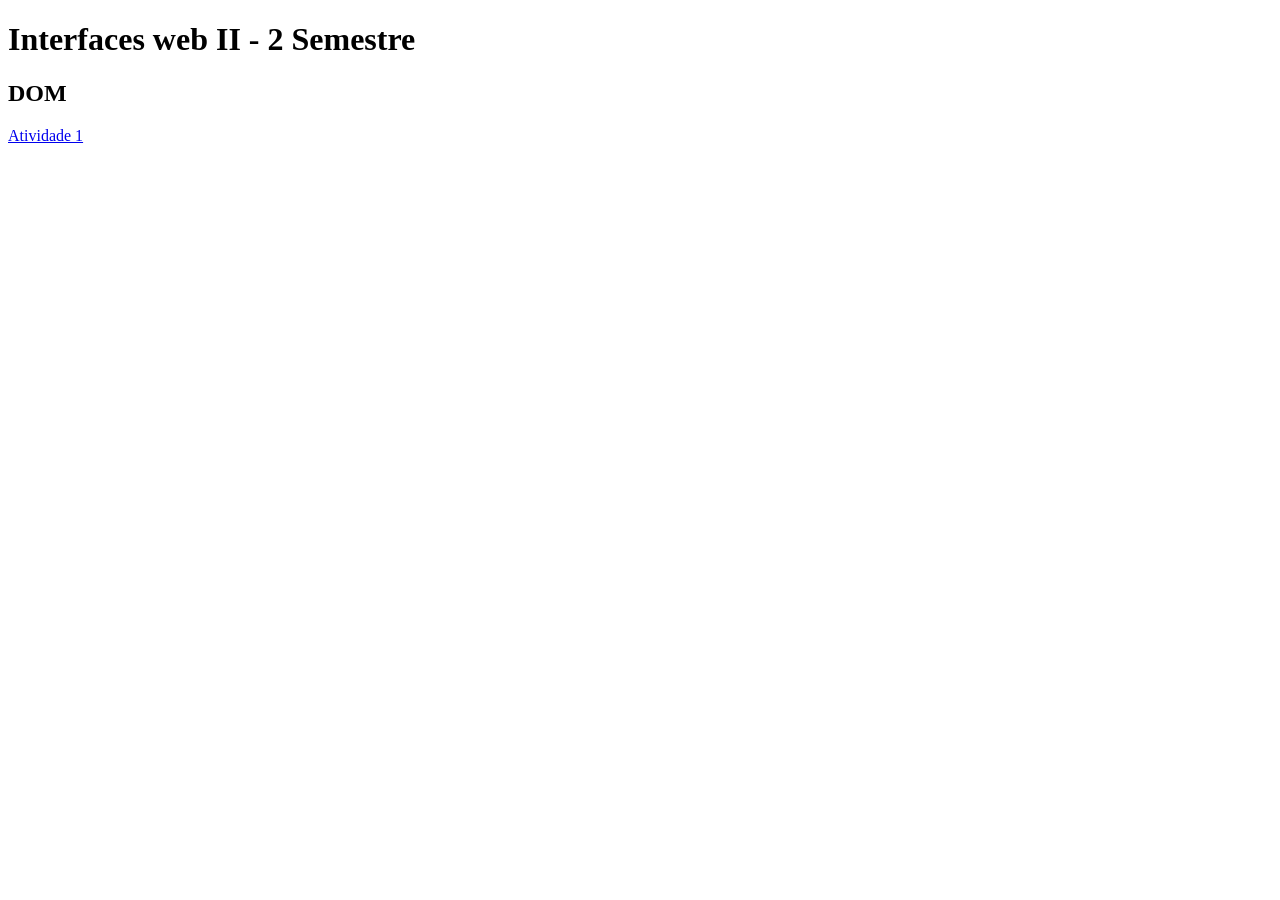
==== Projeto/index.html @ 4d5cf553 "29/07/2026" ====
<!DOCTYPE html>
<html lang="en">
<head>
    <meta charset="UTF-8">
    <meta name="viewport" content="width=device-width, initial-scale=1.0">
    <meta http-equiv="X-UA-Compatible" content="ie=edge">
    <title>Interfaces do web II - 2 Semestre</title>
    <link rel="stylesheet" href="CSS/style.css">
</head>
<body>
    <h1>Interfaces web II - 2 Semestre</h1>


    <h2>DOM</h2>
    <a href="Atividades/Atividade1-DOM/index.html"> Atividade 1</a><br>

    
</body>
</html>
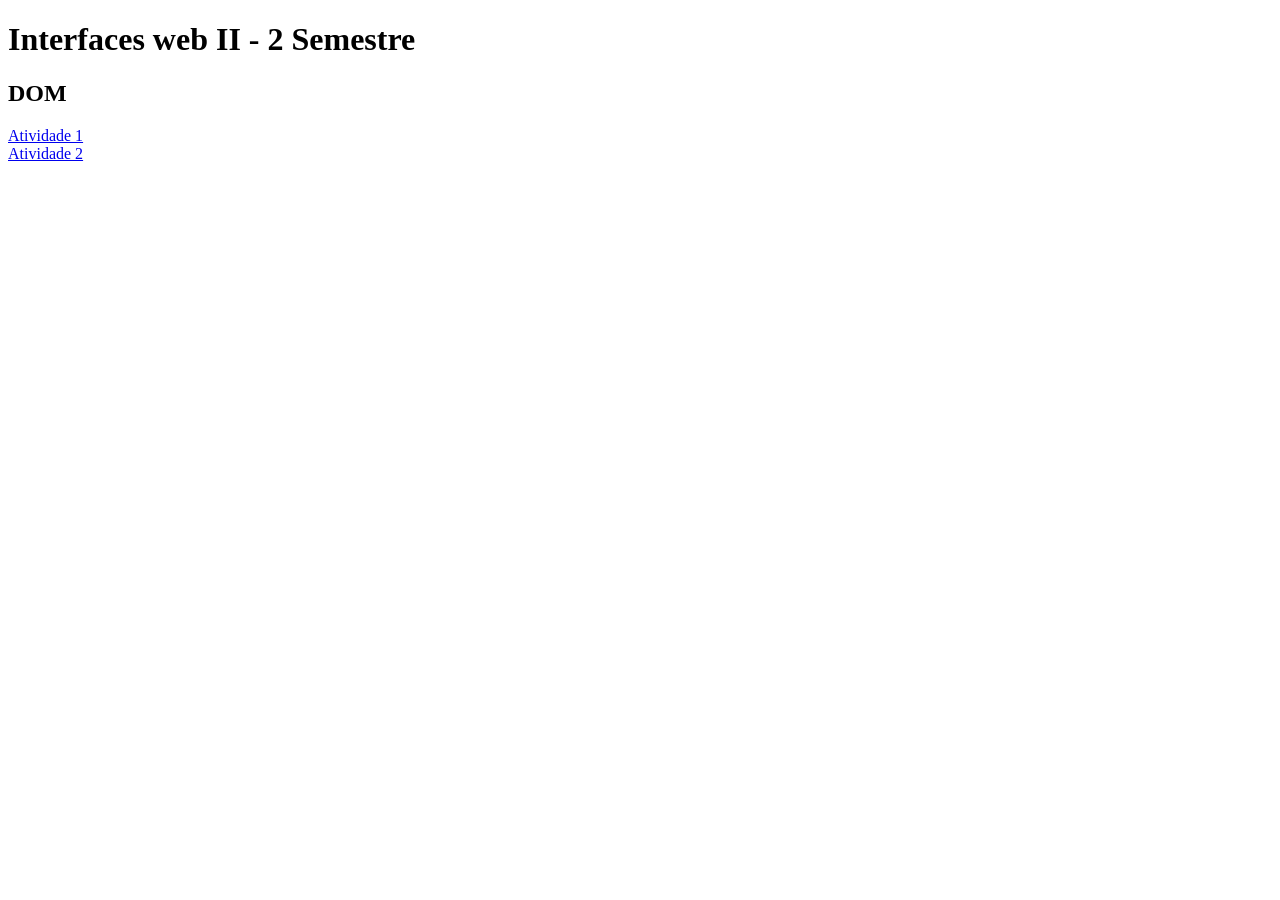
==== commit 50e41b97: "12/08" ====
--- a/Projeto/index.html
+++ b/Projeto/index.html
@@ -13,6 +13,7 @@
 
     <h2>DOM</h2>
     <a href="Atividades/Atividade1-DOM/index.html"> Atividade 1</a><br>
+    <a href="Atividades/Atividade2-DOM/index.html"> Atividade 2</a><br>
 
     
 </body>
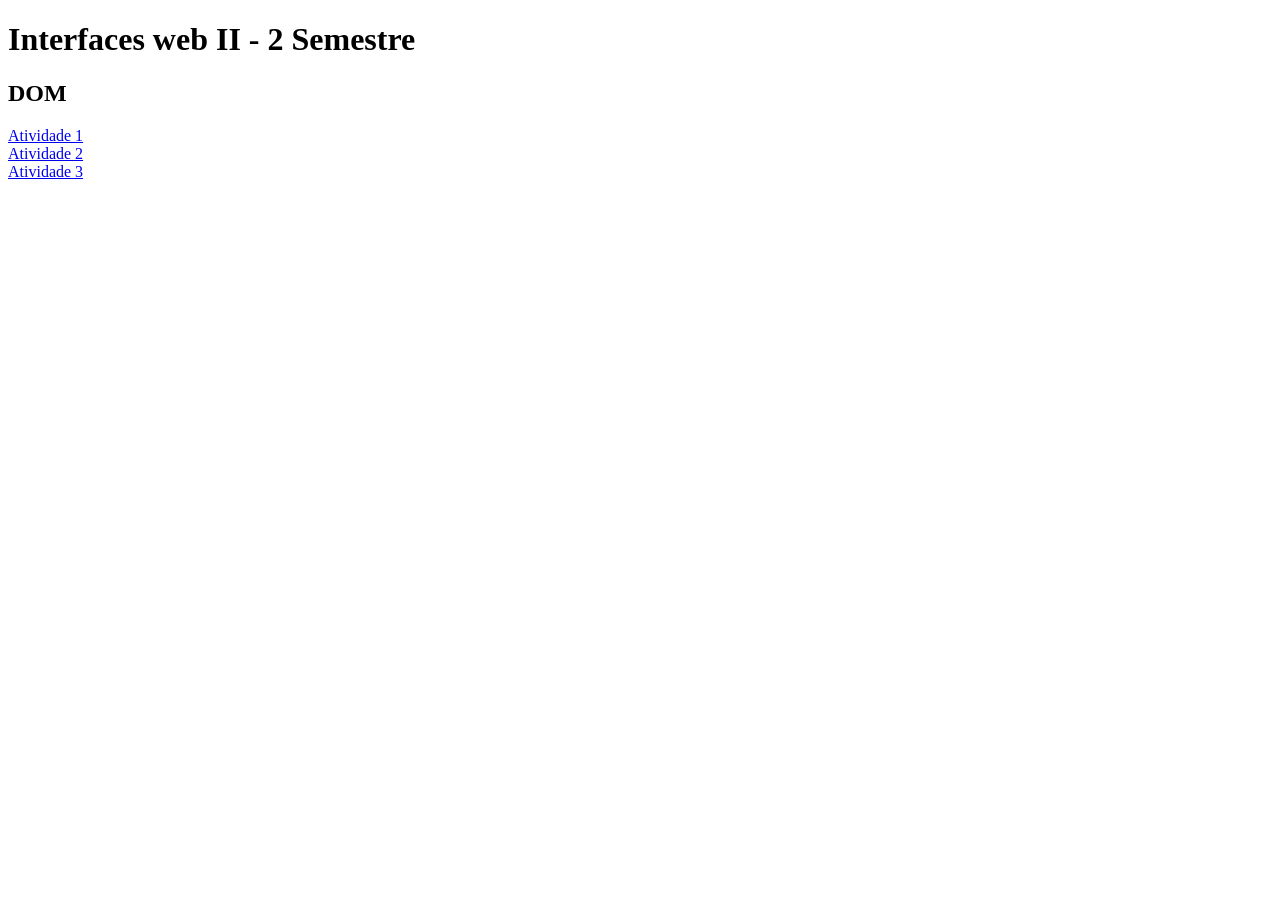
==== commit 9538aeb2: "09/09/2026" ====
--- a/Projeto/index.html
+++ b/Projeto/index.html
@@ -14,6 +14,7 @@
     <h2>DOM</h2>
     <a href="Atividades/Atividade1-DOM/index.html"> Atividade 1</a><br>
     <a href="Atividades/Atividade2-DOM/index.html"> Atividade 2</a><br>
+    <a href="Atividades/Atividade3-DOM/index.html"> Atividade 3</a><br>
 
     
 </body>
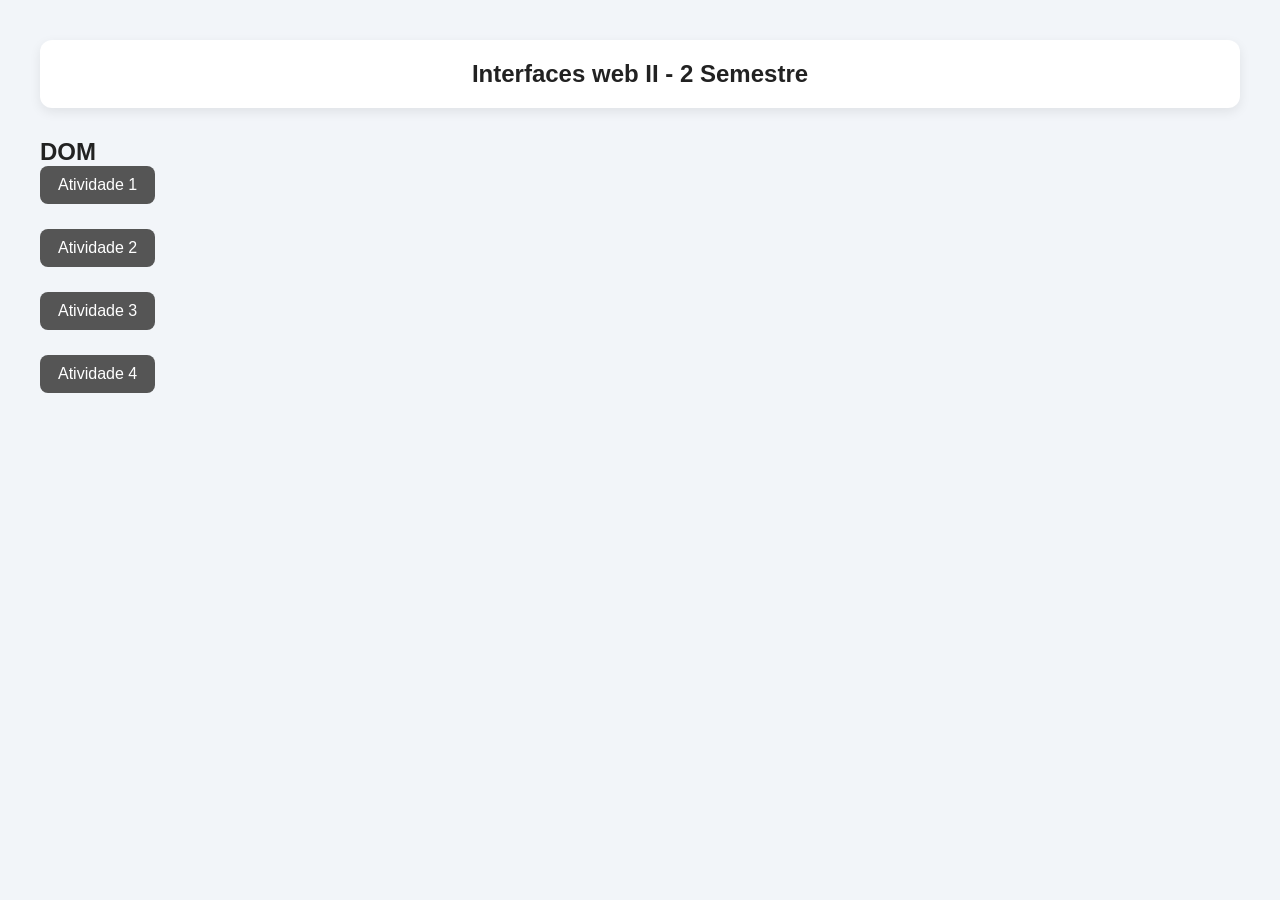
==== commit 12241ec6: "16/09/2026" ====
--- a/Projeto/index.html
+++ b/Projeto/index.html
@@ -15,7 +15,7 @@
     <a href="Atividades/Atividade1-DOM/index.html"> Atividade 1</a><br>
     <a href="Atividades/Atividade2-DOM/index.html"> Atividade 2</a><br>
     <a href="Atividades/Atividade3-DOM/index.html"> Atividade 3</a><br>
-
+    <a href="Atividades/Atividade4-DOM/index.html"> Atividade 4</a><br>
     
 </body>
 </html>
--- a/Projeto/CSS/style.css
+++ b/Projeto/CSS/style.css
@@ -0,0 +1,118 @@
+* {
+    margin: 0;
+    padding: 0;
+    box-sizing: border-box;
+}
+
+body {
+    font-family: Arial, Helvetica, sans-serif;
+    background: #f2f5f9;
+    color: #222;
+    padding: 40px;
+}
+
+/* Botão Voltar */
+body > a {
+    display: inline-block;
+    text-decoration: none;
+    color: white;
+    background-color: #555;
+    padding: 10px 18px;
+    border-radius: 8px;
+    margin-bottom: 25px;
+    transition: 0.3s;
+}
+
+body > a:hover {
+    background-color: #333;
+    transform: translateY(-2px);
+}
+
+/* Título principal */
+#spanTextoAzul {
+    color: #1565c0;
+}
+
+body > h1:first-of-type {
+    text-align: center;
+    background: white;
+    padding: 20px;
+    border-radius: 12px;
+    box-shadow: 0 4px 12px rgba(0, 0, 0, 0.08);
+    margin-bottom: 30px;
+}
+
+/* Títulos das partes */
+h1 {
+    font-size: 24px;
+    margin-bottom: 20px;
+}
+
+/* Linhas */
+hr {
+    border: none;
+    border-top: 2px solid #ddd;
+    margin: 30px 0;
+}
+
+/* Botão */
+#btnAlterarTexto {
+    background-color: #1565c0;
+    color: white;
+    border: none;
+    padding: 10px 16px;
+    margin-left: 15px;
+    border-radius: 8px;
+    cursor: pointer;
+    font-size: 15px;
+    transition: 0.3s;
+}
+
+#btnAlterarTexto:hover {
+    background-color: #0d47a1;
+    transform: scale(1.03);
+}
+
+/* Campo de número */
+#numeroInput {
+    width: 250px;
+    padding: 12px;
+    border: 2px solid #ccc;
+    border-radius: 8px;
+    font-size: 16px;
+    outline: none;
+    transition: 0.3s;
+}
+
+#numeroInput:focus {
+    border-color: #1565c0;
+    box-shadow: 0 0 5px rgba(21, 101, 192, 0.3);
+}
+
+/* Resultado */
+#resultado {
+    margin-top: 15px;
+    font-size: 18px;
+    font-weight: bold;
+    color: #1565c0;
+}
+
+/* Responsividade */
+@media (max-width: 600px) {
+    body {
+        padding: 20px;
+    }
+
+    h1 {
+        font-size: 20px;
+    }
+
+    #btnAlterarTexto {
+        display: block;
+        margin: 15px 0 0;
+    }
+
+    #numeroInput {
+        width: 100%;
+    }
+}
